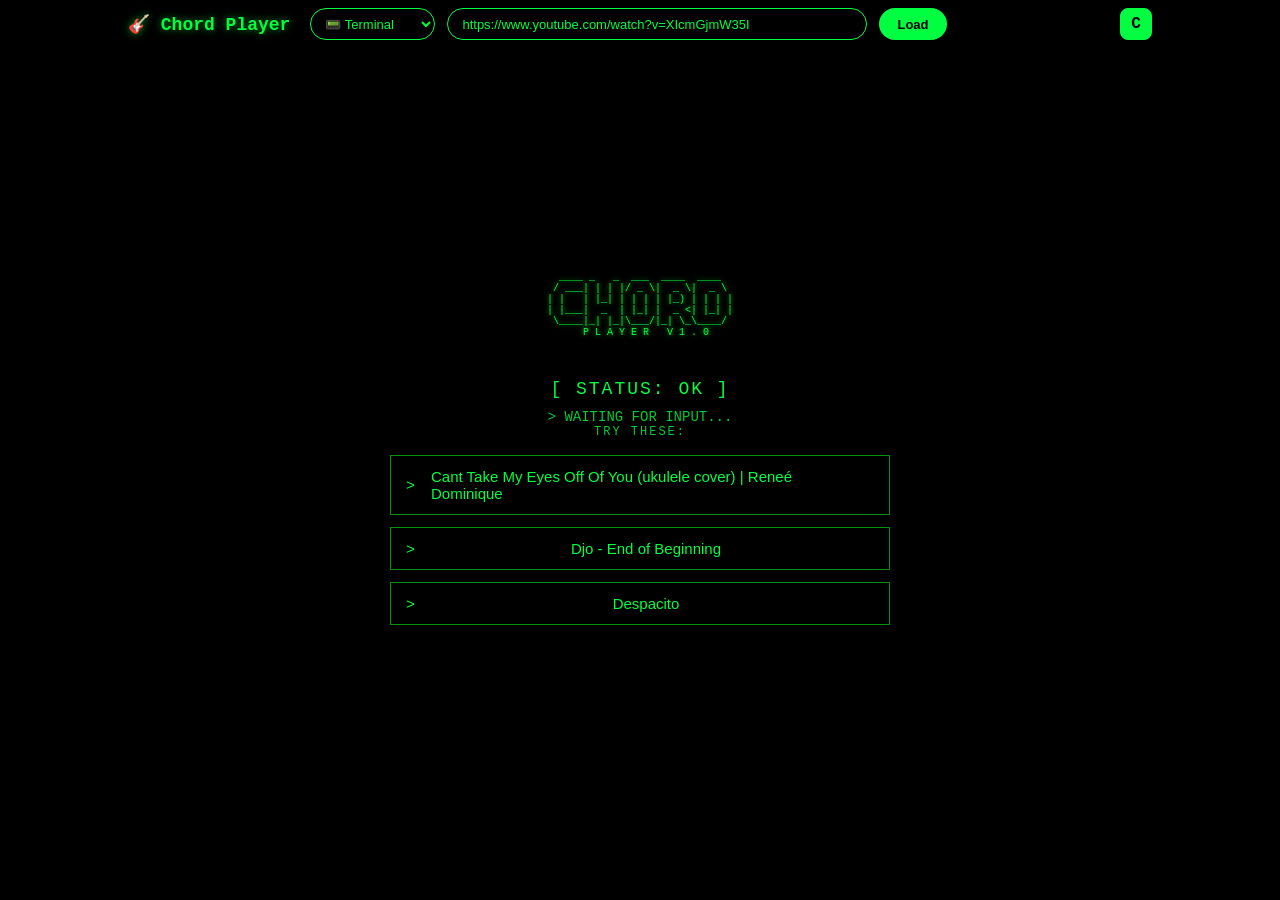
==== chord-player/index.html @ 067d029b "Initial commit: Chordify Extension" ====
<!DOCTYPE html>
<html lang="en">

<head>
  <meta charset="UTF-8">
  <meta name="viewport" content="width=device-width, initial-scale=1.0">
  <title>Chord Player - Free Chordify</title>
  <link rel="stylesheet" href="styles.css">
</head>

<body>
  <div class="app-container">
    <!-- Header -->
    <header class="header">
      <div class="header-left">
        <a href="/" class="logo-link">
          <h1>🎸 Chord Player</h1>
        </a>
      </div>
      <div class="header-right">
        <select id="theme-select" class="theme-select">
          <option value="theme-terminal">📟 Terminal</option>
          <option value="theme-cyberpunk">🎸 Cyberpunk</option>
          <option value="theme-nord">❄️ Nord Frost</option>
          <option value="theme-modern">✨ Modern</option>
          <option value="theme-dark">🌙 Dark Gold</option>
        </select>
        <input type="text" id="youtube-url" placeholder="Paste YouTube URL..." class="url-input"
          value="https://www.youtube.com/watch?v=XIcmGjmW35I" />
        <button id="load-btn" class="load-btn">Load</button>
        <a id="chordify-link" class="chordify-link" target="_blank" rel="noopener noreferrer"
          title="View on Chordify.net">C</a>
      </div>
    </header>

    <!-- Landing Section -->
    <div id="landing-section" class="landing-section">
      <div class="landing-content">
        <div class="hero-icon">🎸</div>
        <h2 class="landing-title">Ready to Jam?</h2>
        <p class="landing-subtitle">Paste a YouTube URL above and we'll fetch the chords for you in seconds.</p>
      </div>
      <div class="terminal-welcome">
        <pre class="ascii-art">
  ____ _   _  ___  ____  ____  
 / ___| | | |/ _ \|  _ \|  _ \ 
| |   | |_| | | | | |_) | | | |
| |___|  _  | |_| |  _ <| |_| |
 \____|_| |_|\___/|_| \_\____/ 
      P L A Y E R   v 1 . 0
        </pre>
        <p class="terminal-status">[ STATUS: OK ]</p>
        <p class="terminal-msg">> WAITING FOR INPUT...</p>
      </div>
      <div class="example-links">
        <span>Try these:</span>
        <button class="example-btn" data-url="https://www.youtube.com/watch?v=19cSv7zjdfU">Cant Take My Eyes Off Of
          You (ukulele cover) | Reneé Dominique</button>
        <button class="example-btn" data-url="https://www.youtube.com/watch?v=B3Z4XGAxJB0">Djo - End of
          Beginning</button>
        <button class="example-btn" data-url="https://www.youtube.com/watch?v=kJQP7kiw5Fk">Despacito</button>
      </div>

      <!-- Bookmarked Songs -->
      <div id="bookmarks-container" class="example-links hidden">
        <span>Saved:</span>
        <div id="bookmarks-list" class="bookmarks-list">
          <!-- Bookmarks will be inserted here -->
        </div>
      </div>
    </div>

    <!-- Loading State -->
    <div id="loading" class="loading hidden">
      <div class="spinner"></div>
      <p>Fetching chords from Chordify...</p>
    </div>

    <!-- Error State -->
    <div id="error" class="error hidden">
      <p id="error-message">Failed to load chords</p>
    </div>

    <!-- Player Section -->
    <div id="player-section" class="player-section hidden">
      <!-- Main Content: Chords + Video -->
      <div class="main-content">
        <!-- Left: Chord Display (3/4) -->
        <div class="chords-panel">
          <!-- Chord Display Container -->
          <div class="chord-display-container">
            <!-- Scrolling Chord Progression with Images -->
            <div class="chord-progression-container">
              <div class="song-header">
                <h2 id="song-title">Song Title</h2>
                <button id="bookmark-btn" class="bookmark-btn" title="Save to bookmarks">🔖 Save</button>
              </div>
              <div class="chord-progression-label">Chord Progression</div>
              <div id="chord-scroll" class="chord-scroll">
                <div class="playhead"></div>
                <div id="chord-timeline" class="chord-timeline"></div>
              </div>
            </div>

            <!-- Current Chord (Large Display) -->
            <div class="current-chord-section">
              <div class="current-chord-label">Current Chord</div>
              <div class="current-chord-display">
                <div class="chord-scroll-container">
                  <div id="chord-diagrams-scroll" class="chord-diagrams-scroll">
                    <div id="chord-diagrams-list" class="chord-diagrams-list">
                      <!-- Chord diagrams will be inserted here -->
                    </div>
                  </div>
                </div>
              </div>
            </div>
          </div>
        </div>

        <!-- Right: Video Panel (1/4) -->
        <div class="video-panel">
          <div class="video-container">
            <div id="youtube-player"></div>
          </div>
          <!-- Song Info below video -->
          <div class="song-info">
            <!-- All Unique Chords -->
            <div class="all-chords-section">
              <div class="all-chords-label">All Chords in Song</div>
              <div id="chord-grid" class="chord-grid"></div>
            </div>
          </div>
        </div>
      </div>
    </div>
  </div>

  <script src="app.js"></script>
</body>

</html>
---- chord-player/styles.css ----
:root {
  --bg-gradient: linear-gradient(135deg, #667eea 0%, #764ba2 100%);
  --app-bg: #ffffff;
  --header-bg: linear-gradient(135deg, #065fd4 0%, #0f0f0f 100%);
  --header-text: #ffffff;
  --panel-bg: #f5f5f5;
  --panel-sidebar-bg: #ffffff;
  --panel-border: #e0e0e0;
  --card-bg: #ffffff;
  --card-shadow: rgba(0, 0, 0, 0.1);
  --accent-color: #065fd4;
  --accent-hover: #0549a8;
  --text-primary: #0f0f0f;
  --text-secondary: #666666;
  --input-bg: rgba(255, 255, 255, 0.08);
  --input-border: rgba(255, 255, 255, 0.2);
  --btn-bg: #065fd4;
  --btn-text: #ffffff;
  --btn-secondary-bg: #ffffff;
  --btn-secondary-text: #065fd4;
  --playhead-color: #ff0000;
  --beat-bg: #ffffff;
  --beat-has-chord: #f0f4ff;
  --beat-border: #e0e0e0;
  --font-main: -apple-system, BlinkMacSystemFont, 'Segoe UI', Roboto, Oxygen, Ubuntu, sans-serif;
  --font-mono: 'SFMono-Regular', Consolas, 'Liberation Mono', Menlo, monospace;
  --scrollbar-track: #f1f1f1;
  --scrollbar-thumb: var(--accent-color);
}

body.theme-dark {
  --bg-gradient: linear-gradient(135deg, #0f0c29 0%, #302b63 50%, #24243e 100%);
  --app-bg: #1a1a1a;
  --header-bg: linear-gradient(135deg, #000000 0%, #302b63 100%);
  --panel-bg: #121212;
  --panel-sidebar-bg: #1a1a1a;
  --panel-border: #333333;
  --card-bg: #242424;
  --card-shadow: rgba(0, 0, 0, 0.4);
  --accent-color: #f1c40f;
  --accent-hover: #f39c12;
  --text-primary: #ecf0f1;
  --text-secondary: #bdc3c7;
  --btn-bg: #f1c40f;
  --btn-text: #1a1a1a;
  --btn-secondary-bg: #f1c40f;
  --btn-secondary-text: #1a1a1a;
  --beat-bg: #242424;
  --beat-has-chord: #2c3e50;
  --beat-border: #333333;
  --scrollbar-track: #121212;
  --scrollbar-thumb: var(--accent-color);
}

body.theme-terminal {
  --bg-gradient: #000000;
  --app-bg: #000000;
  --header-bg: #000000;
  --header-text: #00ff41;
  --panel-bg: #050505;
  --panel-sidebar-bg: #000000;
  --panel-border: #008f11;
  --card-bg: #000000;
  --card-shadow: 0 0 10px #00ff41;
  --accent-color: #00ff41;
  --accent-hover: #00cc33;
  --text-primary: #00ff41;
  --text-secondary: #008f11;
  --input-bg: #000000;
  --input-border: #00ff41;
  --btn-bg: #00ff41;
  --btn-text: #000000;
  --btn-secondary-bg: #00ff41;
  --btn-secondary-text: #000000;
  --playhead-color: #00ff41;
  --beat-bg: #000000;
  --beat-has-chord: #001a00;
  --beat-border: #003300;
  --font-main: var(--font-mono);
  --scrollbar-track: #000000;
  --scrollbar-thumb: #00ff41;
}


body.theme-terminal img,
body.theme-dark img,
body.theme-cyberpunk img {
  filter: invert(0.9) contrast(1.2);
}

#song-title body.theme-terminal .beat-chord-name,
body.theme-terminal h1,
body.theme-terminal h2,
body.theme-terminal .all-chords-label,
body.theme-terminal .current-chord-label {
  text-shadow: 0 0 8px rgba(0, 255, 65, 0.6);
}

body.theme-terminal .beat-cell.active {
  box-shadow: 0 0 15px #00ff41;
}

body.theme-cyberpunk {
  --bg-gradient: linear-gradient(135deg, #120458 0%, #7d12ff 100%);
  --app-bg: #0d0221;
  --header-bg: linear-gradient(135deg, #ff0055 0%, #7d12ff 100%);
  --panel-bg: #0d0221;
  --panel-sidebar-bg: #0d0221;
  --panel-border: #ff0055;
  --card-bg: #1a084d;
  --card-shadow: 0 0 15px rgba(255, 0, 85, 0.4);
  --accent-color: #00e5ff;
  --accent-hover: #00b8cc;
  --text-primary: #ffffff;
  --text-secondary: #9d9d9d;
  --btn-bg: #00e5ff;
  --btn-text: #0d0221;
  --btn-secondary-bg: #00e5ff;
  --btn-secondary-text: #0d0221;
  --playhead-color: #ff0055;
  --beat-bg: #1a084d;
  --beat-has-chord: #2a0e7a;
  --beat-border: #ff0055;
  --scrollbar-track: #0d0221;
  --scrollbar-thumb: var(--accent-color);
}

body.theme-cyberpunk .beat-cell.active {
  box-shadow: 0 0 20px #00e5ff, 0 0 5px #ff0055;
}

body.theme-cyberpunk .current-chord-section {
  border: 1px solid #ff0055;
  box-shadow: 0 0 20px rgba(255, 0, 85, 0.2);
}

body.theme-nord {
  --bg-gradient: linear-gradient(135deg, #2e3440 0%, #4c566a 100%);
  --app-bg: #eceff4;
  --header-bg: #2e3440;
  --panel-bg: #e5e9f0;
  --panel-sidebar-bg: #eceff4;
  --panel-border: #d8dee9;
  --card-bg: #ffffff;
  --card-shadow: rgba(0, 0, 0, 0.05);
  --accent-color: #88c0d0;
  --accent-hover: #81a1c1;
  --text-primary: #2e3440;
  --text-secondary: #4c566a;
  --btn-bg: #88c0d0;
  --btn-text: #2e3440;
  --btn-secondary-bg: #88c0d0;
  --btn-secondary-text: #2e3440;
  --beat-bg: #ffffff;
  --beat-has-chord: #d8dee9;
  --beat-border: #eceff4;
  --scrollbar-track: #e5e9f0;
  --scrollbar-thumb: var(--accent-color);
}

* {
  margin: 0;
  padding: 0;
  box-sizing: border-box;
}

/* Global theme-aware scrollbars */
body {
  scrollbar-color: var(--scrollbar-thumb) var(--scrollbar-track);
}

::-webkit-scrollbar {
  width: 10px;
  height: 10px;
}

::-webkit-scrollbar-track {
  background: var(--scrollbar-track);
}

::-webkit-scrollbar-thumb {
  background: var(--scrollbar-thumb);
  border-radius: 5px;
  border: 2px solid var(--scrollbar-track);
}

::-webkit-scrollbar-thumb:hover {
  filter: brightness(1.2);
}

body {
  font-family: var(--font-main);
  background: var(--bg-gradient);
  min-height: 100vh;
  padding: 0;
  margin: 0;
  color: var(--text-primary);
  transition: background 0.3s ease, color 0.3s ease;
}

.app-container {
  max-width: 100%;
  margin: 0;
  background: var(--app-bg);
  min-height: 100vh;
  transition: background 0.3s ease;
}

/* Header */
.header {
  background: var(--header-bg);
  color: var(--header-text);
  padding: 8px 10%;
  display: flex;
  align-items: center;
  justify-content: flex-start;
  gap: 20px;
  position: sticky;
  top: 0;
  z-index: 100;
  transition: all 0.3s ease;
}

.theme-select {
  padding: 6px 10px;
  font-size: 13px;
  border-radius: 20px;
  background: var(--input-bg);
  color: var(--header-text);
  border: 1px solid var(--input-border);
  outline: none;
  cursor: pointer;
  transition: all 0.2s;
}

.theme-select option {
  background: #222;
  color: white;
}

.header-left {
  flex-shrink: 0;
}

.logo-link {
  text-decoration: none;
  color: inherit;
  transition: opacity 0.2s;
}

.logo-link:hover {
  opacity: 0.8;
}

.header h1 {
  font-size: 18px;
  margin: 0;
  white-space: nowrap;
}

.header-right {
  display: flex;
  gap: 12px;
  flex: 1;
}

/* Individual elements in header right */
.theme-select {
  flex-shrink: 0;
}

.url-input {
  width: 420px;
  max-width: 100%;
  padding: 6px 14px;
  font-size: 13px;
  border: 1px solid var(--input-border);
  border-radius: 20px;
  outline: none;
  background: var(--input-bg);
  color: var(--header-text);
  transition: all 0.3s cubic-bezier(0.4, 0, 0.2, 1);
}

.url-input::placeholder {
  color: rgba(255, 255, 255, 0.5);
}

.url-input:focus {
  width: 500px;
  background: rgba(255, 255, 255, 0.15);
  border-color: rgba(255, 255, 255, 0.4);
}

.load-btn {
  padding: 6px 18px;
  font-size: 13px;
  font-weight: 600;
  background: var(--btn-secondary-bg);
  color: var(--btn-secondary-text);
  border: none;
  border-radius: 20px;
  cursor: pointer;
  transition: all 0.2s;
  white-space: nowrap;
  flex-shrink: 0;
}

.load-btn:hover {
  filter: brightness(0.9);
  transform: translateY(-1px);
}

/* Chordify Link as a "C" box at the end */
.chordify-link {
  display: flex !important;
  align-items: center;
  justify-content: center;
  width: 32px;
  height: 32px;
  background: var(--btn-bg);
  color: var(--btn-text);
  text-decoration: none;
  font-size: 16px;
  font-weight: 800;
  border-radius: 8px;
  /* Rounded box */
  cursor: pointer;
  transition: all 0.2s;
  flex-shrink: 0;
  margin-left: auto;
  border: 1px solid var(--input-border);
}

.chordify-link:hover {
  filter: brightness(0.9);
  transform: translateY(-1px);
  text-decoration: none;
}

/* Loading */
.loading {
  padding: 60px 20px;
  text-align: center;
  color: var(--text-secondary);
}

.spinner {
  border: 4px solid var(--panel-border);
  border-top: 4px solid var(--accent-color);
  border-radius: 50%;
  width: 50px;
  height: 50px;
  animation: spin 1s linear infinite;
  margin: 0 auto 16px;
}

@keyframes spin {
  0% {
    transform: rotate(0deg);
  }

  100% {
    transform: rotate(360deg);
  }
}

/* Error */
.error {
  padding: 20px;
  background: #fee;
  color: #c00;
  text-align: center;
  border-top: 1px solid #fcc;
}

/* Player Layout */
.player-section {
  padding: 0;
}

.main-content {
  display: flex;
  flex-wrap: wrap;
  align-items: flex-start;
}

.chords-panel {
  flex: 3;
  min-width: 0;
  padding: 16px;
  background: var(--panel-bg);
  transition: background 0.3s ease;
}

.video-panel {
  flex: 1;
  min-width: 280px;
  padding: 0;
  background: var(--panel-sidebar-bg);
  border-left: 1px solid var(--panel-border);
  display: flex;
  flex-direction: column;
  transition: all 0.3s ease;
}

.video-container {
  width: 100%;
  aspect-ratio: 16 / 9;
  background: #000;
  position: relative;
}

#youtube-player {
  width: 100%;
  height: 100%;
}

.chord-display-container {
  background: var(--panel-bg);
  border-radius: 12px;
  padding: 0;
}

.chord-display-container>div {
  margin-bottom: 20px;
}

.chord-display-container>div:last-child {
  margin-bottom: 0;
}

.song-info {
  padding: 1px;
  background: var(--panel-sidebar-bg);
}

/* Song header with title and bookmark */
.song-header {
  display: flex;
  justify-content: space-between;
  align-items: center;
  gap: 20px;
  margin-bottom: 20px;
  width: 100%;
}

/* Song Title in Chord Progression Container */
#song-title {
  font-size: 24px;
  font-weight: 700;
  color: var(--text-primary);
  text-align: left;
  flex: 1;
  margin: 0;
}

.bookmark-btn {
  padding: 8px 16px;
  font-size: 13px;
  font-weight: 600;
  background: var(--btn-bg);
  color: var(--btn-text);
  border: none;
  border-radius: 20px;
  cursor: pointer;
  transition: all 0.2s;
  display: flex;
  align-items: center;
  gap: 6px;
  white-space: nowrap;
}

.bookmark-btn:hover {
  filter: brightness(1.1);
  transform: translateY(-2px);
  box-shadow: 0 4px 12px var(--card-shadow);
}

.bookmark-btn.saved {
  background: #27ae60;
  color: white;
}

.bookmarks-list {
  display: flex;
  flex-direction: column;
  gap: 12px;
  width: 100%;
  align-items: center;
}

.bookmark-item-container {
  display: flex;
  gap: 8px;
  width: 100%;
  max-width: 500px;
}

.bookmark-item-container .example-btn {
  flex: 1;
}

.remove-bookmark-btn {
  background: none;
  border: 1px solid var(--panel-border);
  color: var(--text-secondary);
  width: 44px;
  height: 44px;
  border-radius: 14px;
  display: flex;
  align-items: center;
  justify-content: center;
  cursor: pointer;
  transition: all 0.2s;
  font-size: 18px;
}

.remove-bookmark-btn:hover {
  background: #ff4757;
  color: white;
  border-color: #ff4757;
}

body.theme-terminal .remove-bookmark-btn {
  border-radius: 0;
  color: var(--accent-color);
  border-color: var(--accent-color);
}

body.theme-terminal .remove-bookmark-btn:hover {
  background: var(--accent-color);
  color: black;
}

/* Current Chord Section */
.current-chord-section {
  text-align: center;
  margin-bottom: 20px;
  padding: 16px;
  background: var(--card-bg);
  border-radius: 12px;
  box-shadow: 0 4px 12px var(--card-shadow);
  transition: all 0.3s ease;
}

.current-chord-label {
  font-size: 11px;
  color: var(--text-secondary);
  text-transform: uppercase;
  letter-spacing: 1px;
  margin-bottom: 12px;
  text-align: center;
}

.current-chord-display {
  display: inline-block;
  width: 100%;
}

/* Chord Diagrams Scroll Container */
.chord-scroll-container {
  width: 100%;
  overflow: hidden;
}

.chord-diagrams-scroll {
  height: 310px;
  overflow-x: auto;
  overflow-y: hidden;
  border: 2px solid var(--panel-border);
  border-radius: 8px;
  background: var(--beat-bg);
  position: relative;
  transition: all 0.3s ease;
}

.chord-diagrams-scroll::-webkit-scrollbar {
  height: 8px;
}

.chord-diagrams-scroll::-webkit-scrollbar-track {
  background: var(--scrollbar-track);
  border-radius: 4px;
}

.chord-diagrams-scroll::-webkit-scrollbar-thumb {
  background: var(--scrollbar-thumb);
  border-radius: 4px;
}

.chord-diagrams-list {
  display: inline-flex;
  flex-direction: row;
  height: 100%;
  align-items: flex-start;
  padding: 20px;
  gap: 24px;
}

/* Chord diagram item in scroll list */
.chord-diagram-item {
  display: inline-flex;
  flex-direction: column;
  height: 100%;
  align-items: center;
  gap: 1px;
  padding: 1px;
  background: var(--card-bg);
  border-radius: 8px;
  box-shadow: 0 2px 6px var(--card-shadow);
  flex-shrink: 0;
  transition: all 0.2s;
  border: 2px solid transparent;
}

.chord-diagram-item.active {
  border-color: var(--accent-color);
  background: var(--beat-has-chord);
  transform: scale(1.05);
}

.chord-diagram-item img {
  height: 100%;
  width: auto;
  object-fit: contain;
}



/* Chord Progression (Scrolling Horizontal) */
.chord-progression-container {
  margin-bottom: 20px;
  background: var(--card-bg);
  border-radius: 12px;
  padding: 16px;
}

.chord-progression-label {
  font-size: 11px;
  color: var(--text-secondary);
  text-transform: uppercase;
  letter-spacing: 1px;
  margin-bottom: 12px;
  text-align: center;
}

.chord-scroll {
  height: 80px;
  overflow-x: auto;
  overflow-y: hidden;
  border: 2px solid var(--panel-border);
  border-radius: 8px;
  padding: 0;
  background: var(--beat-bg);
  position: relative;
  white-space: nowrap;
}

.playhead {
  position: absolute;
  top: 0;
  left: 20%;
  width: 2px;
  height: 100%;
  background-color: var(--playhead-color);
  z-index: 10;
  pointer-events: none;
  /* Don't block clicking beats or scrolling */
  box-shadow: 0 0 5px var(--playhead-color);
}

.chord-scroll::-webkit-scrollbar {
  height: 8px;
}

.chord-scroll::-webkit-scrollbar-track {
  background: var(--scrollbar-track);
  border-radius: 4px;
}

.chord-scroll::-webkit-scrollbar-thumb {
  background: var(--scrollbar-thumb);
  border-radius: 4px;
}

.chord-timeline {
  display: inline-flex;
  flex-direction: row;
  height: 100%;
  align-items: stretch;
}

/* Measure separator (thick line) */
.measure-separator {
  width: 2px;
  background: var(--text-primary);
  flex-shrink: 0;
  margin: 0 1px;
}

/* Beat cell - like Chordify grid */
.beat-cell {
  width: 50px;
  height: 100%;
  border: 1px solid var(--beat-border);
  background: var(--beat-bg);
  flex-shrink: 0;
  display: flex;
  flex-direction: column;
  align-items: center;
  justify-content: center;
  position: relative;
  transition: background 0.15s;
}

.beat-cell.has-chord {
  background: var(--beat-has-chord);
}

.beat-cell.active {
  background: var(--accent-color);
}

.beat-cell.active .beat-chord-name {
  color: var(--btn-text);
}

/* Chord name in beat cell */
/* Chord name display */
.beat-chord-name {
  font-size: 40px;
  font-weight: 600;
  color: var(--text-primary);
  text-align: center;
}

sub {
  font-size: 10px;
  vertical-align: sub;
}

.chord-suffix-sub {
  font-size: 10px;
  vertical-align: sub;
  font-weight: 600;
}

.chord-suffix {
  font-size: 11px;
  vertical-align: baseline;
  margin-left: 2px;
}

/* Mobile Adjustments for Header */
@media (max-width: 900px) {
  .header {
    flex-direction: column;
    padding: 12px;
  }

  .header-right {
    width: 100%;
    overflow-x: auto;
  }
}

/* All Chords Grid */
.all-chords-section {
  background: var(--panel-sidebar-bg);
  border-radius: 0;
  padding: 16px;
  border-top: 1px solid var(--panel-border);
}

.all-chords-label {
  font-size: 11px;
  color: var(--text-secondary);
  text-transform: uppercase;
  letter-spacing: 1px;
  margin-bottom: 12px;
}

.chord-grid {
  display: grid;
  grid-template-columns: repeat(auto-fill, minmax(70px, 1fr));
  gap: 12px;
}

.chord-grid-item {
  display: flex;
  flex-direction: column;
  align-items: center;
  gap: 6px;
}

.chord-grid-item img {
  max-width: 100%;
  height: auto;
  border-radius: 6px;
  box-shadow: 0 2px 6px rgba(0, 0, 0, 0.1);
}

.chord-grid-name {
  font-size: 11px;
  font-weight: 700;
  color: var(--text-primary);
  display: flex;
  align-items: center;
  gap: 4px;
}

.chord-count {
  font-size: 9px;
  font-weight: 600;
  color: var(--text-secondary);
  background: var(--beat-has-chord);
  padding: 0px 4px;
  border-radius: 4px;
  border: 1px solid var(--panel-border);
}

/* Utility */
.hidden {
  display: none !important;
}

/* Responsive */
@media (max-width: 900px) {
  .main-content {
    flex-direction: column;
  }

  .chords-panel {
    flex: none;
    overflow-y: visible;
  }

  .video-panel {
    flex: none;
    width: 100%;
    min-width: auto;
  }

  .video-container {
    position: relative;
    aspect-ratio: 16 / 9;
  }

  .player-section {
    height: auto;
  }
}

/* Landing Section */
.landing-section {
  display: flex;
  flex-direction: column;
  align-items: center;
  justify-content: center;
  min-height: calc(100vh - 100px);
  padding: 40px;
  text-align: center;
  background: var(--app-bg);
  color: var(--text-primary);
  transition: all 0.3s ease;
}

.landing-content {
  max-width: 600px;
  animation: fadeIn 0.8s ease-out;
}

.hero-icon {
  font-size: 80px;
  margin-bottom: 24px;
  animation: float 4s ease-in-out infinite;
}

.landing-title {
  font-size: 48px;
  font-weight: 800;
  margin-bottom: 16px;
  background: linear-gradient(135deg, var(--accent-color), #ff0055);
  -webkit-background-clip: text;
  background-clip: text;
  -webkit-text-fill-color: transparent;
}

.landing-subtitle {
  font-size: 18px;
  color: var(--text-secondary);
  line-height: 1.6;
  margin-bottom: 32px;
}

.example-links {
  display: flex;
  flex-direction: column;
  gap: 12px;
  align-items: center;
}

.example-links span {
  font-size: 12px;
  text-transform: uppercase;
  letter-spacing: 2px;
  opacity: 0.6;
  margin-bottom: 4px;
}

.example-btn {
  padding: 12px 28px;
  background: var(--card-bg);
  border: 1px solid var(--panel-border);
  border-radius: 14px;
  color: var(--text-primary);
  cursor: pointer;
  transition: all 0.3s cubic-bezier(0.4, 0, 0.2, 1);
  font-size: 15px;
  font-weight: 500;
  width: 100%;
  max-width: 500px;
  box-shadow: 0 4px 12px rgba(0, 0, 0, 0.05);
  display: flex;
  align-items: center;
  justify-content: center;
}

.example-btn:hover {
  background: var(--btn-bg);
  color: var(--btn-text);
  transform: translateY(-2px);
  box-shadow: 0 8px 25px rgba(0, 0, 0, 0.1);
  border-color: var(--btn-bg);
}

/* Theme Overrides for Landing Section */

/* Dark Gold Theme - Landing */
body.theme-dark .landing-title {
  background: linear-gradient(135deg, #f1c40f, #e67e22);
  -webkit-background-clip: text;
  background-clip: text;
  -webkit-text-fill-color: transparent;
}

/* Terminal Theme - Landing */
body.theme-terminal .landing-content {
  display: none !important;
}

.terminal-welcome {
  display: none;
}

body.theme-terminal .terminal-welcome {
  display: flex !important;
  flex-direction: column;
  align-items: center;
  font-family: var(--font-mono);
  color: var(--accent-color);
  text-transform: uppercase;
}

/* Terminal Theme Button Style */
body.theme-terminal .example-btn {
  border-radius: 0;
  border-width: 1px;
  text-align: left;
  padding-left: 40px;
  position: relative;
}

body.theme-terminal .example-btn::before {
  content: ">";
  position: absolute;
  left: 15px;
  color: var(--accent-color);
}

body.theme-terminal .example-links span {
  font-family: var(--font-mono);
  color: var(--accent-color);
  opacity: 0.8;
}

body.theme-terminal .ascii-art {
  font-family: var(--font-mono);
  font-size: 10px;
  line-height: 1.1;
  margin-bottom: 30px;
  color: var(--accent-color);
  text-shadow: 0 0 5px var(--accent-color);
  white-space: pre;
  display: inline-block;
  text-align: left;
}

body.theme-terminal .terminal-status {
  font-size: 18px;
  margin-bottom: 10px;
  letter-spacing: 2px;
}

body.theme-terminal .terminal-msg {
  font-size: 14px;
  opacity: 0.8;
  animation: blink 1s step-end infinite;
}

/* Cyberpunk Theme - Landing */
body.theme-cyberpunk .landing-title {
  background: linear-gradient(135deg, #00e5ff, #ff0055);
  -webkit-background-clip: text;
  background-clip: text;
  -webkit-text-fill-color: transparent;
  text-transform: uppercase;
  letter-spacing: 4px;
  text-shadow: 0 0 10px rgba(0, 229, 255, 0.5);
}

body.theme-cyberpunk .example-btn {
  border-radius: 0;
  border: 2px solid #ff0055;
  clip-path: polygon(10% 0, 100% 0, 100% 70%, 90% 100%, 0 100%, 0 30%);
}

/* Nord Frost Theme - Landing */
body.theme-nord .landing-title {
  background: linear-gradient(135deg, #88c0d0, #81a1c1);
  -webkit-background-clip: text;
  background-clip: text;
  -webkit-text-fill-color: transparent;
}

/* Animations */
@keyframes fadeIn {
  from {
    opacity: 0;
    transform: translateY(20px);
  }

  to {
    opacity: 1;
    transform: translateY(0);
  }
}

@keyframes float {

  0%,
  100% {
    transform: translateY(0);
  }

  50% {
    transform: translateY(-15px);
  }
}

@keyframes blink {
  50% {
    opacity: 0;
  }
}
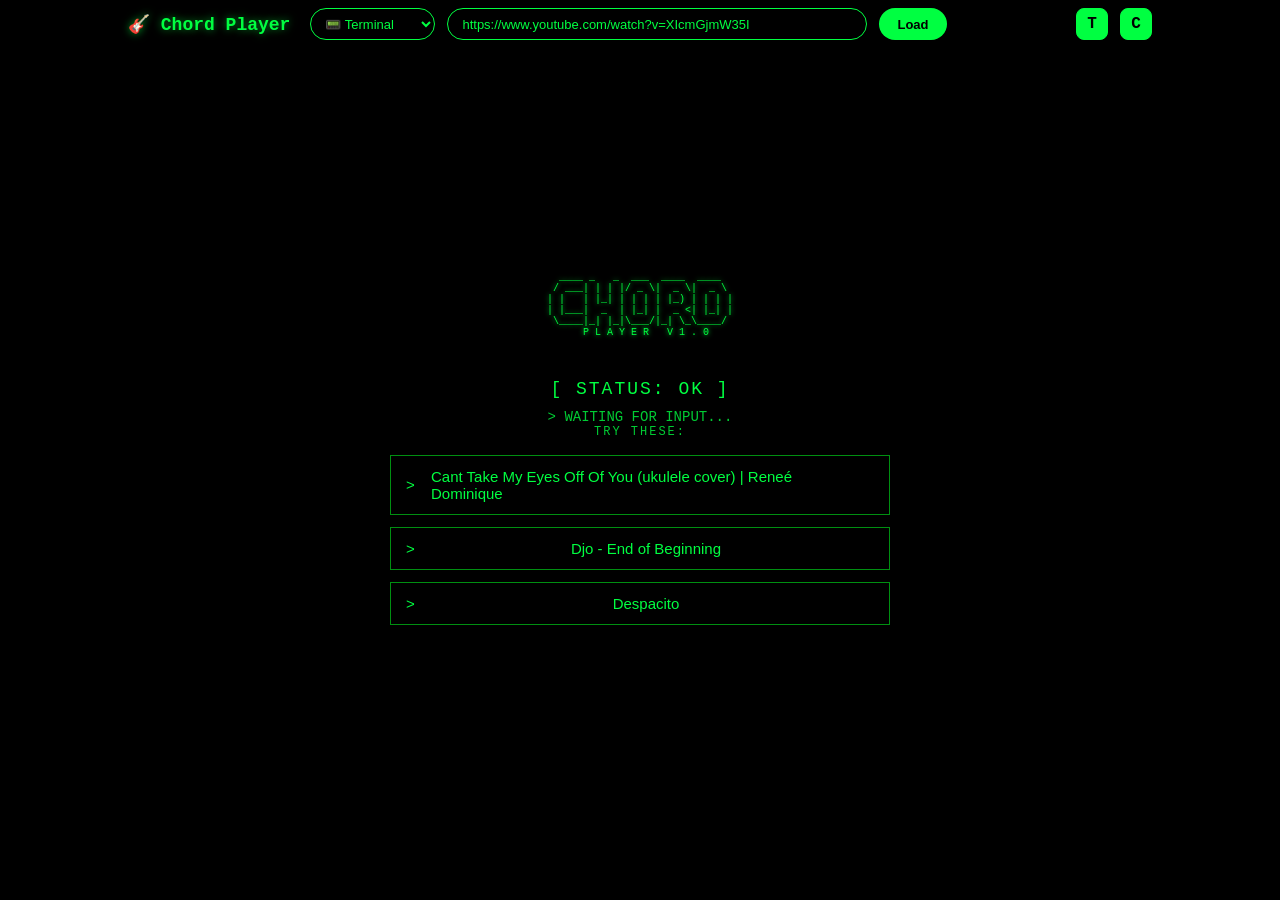
==== commit c15ef554: "feat: add favicon and ukulele tuner link to header navigation" ====
--- a/chord-player/index.html
+++ b/chord-player/index.html
@@ -5,6 +5,7 @@
   <meta charset="UTF-8">
   <meta name="viewport" content="width=device-width, initial-scale=1.0">
   <title>Chord Player - Free Chordify</title>
+  <link rel="icon" type="image/png" href="favicon.png">
   <link rel="stylesheet" href="styles.css">
 </head>
 
@@ -28,6 +29,8 @@
         <input type="text" id="youtube-url" placeholder="Paste YouTube URL..." class="url-input"
           value="https://www.youtube.com/watch?v=XIcmGjmW35I" />
         <button id="load-btn" class="load-btn">Load</button>
+        <a href="https://ukebuddy.com/ukulele-tuner" class="tuner-link" target="_blank" rel="noopener noreferrer"
+          title="Ukulele Tuner">T</a>
         <a id="chordify-link" class="chordify-link" target="_blank" rel="noopener noreferrer"
           title="View on Chordify.net">C</a>
       </div>
--- a/chord-player/styles.css
+++ b/chord-player/styles.css
@@ -311,8 +311,9 @@
   transform: translateY(-1px);
 }
 
-/* Chordify Link as a "C" box at the end */
-.chordify-link {
+/* Header Icon Buttons (C and T) */
+.chordify-link,
+.tuner-link {
   display: flex !important;
   align-items: center;
   justify-content: center;
@@ -324,15 +325,18 @@
   font-size: 16px;
   font-weight: 800;
   border-radius: 8px;
-  /* Rounded box */
   cursor: pointer;
   transition: all 0.2s;
   flex-shrink: 0;
+  border: 1px solid var(--input-border);
+}
+
+.tuner-link {
   margin-left: auto;
-  border: 1px solid var(--input-border);
-}
-
-.chordify-link:hover {
+}
+
+.chordify-link:hover,
+.tuner-link:hover {
   filter: brightness(0.9);
   transform: translateY(-1px);
   text-decoration: none;
